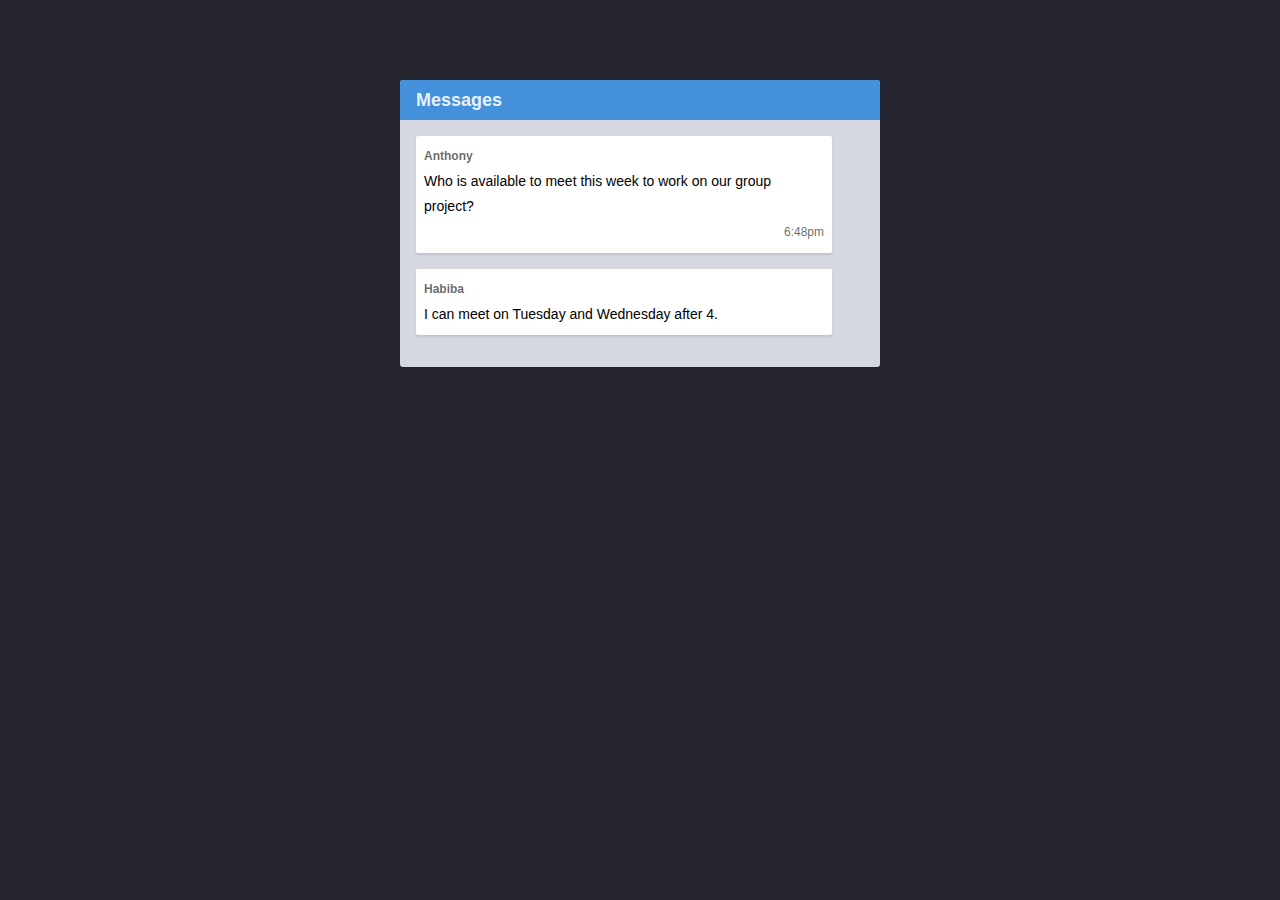
==== week-1/1-parent-child/index.html @ 29c2b00e "hello" ====
<!DOCTYPE html>
<html lang="en">
  <head>
    <meta charset="utf-8" />
    <title>1. Parent-Child Relationships - HTML, CSS and Git Exercises</title>
    <meta name="viewport" content="width=device-width, initial-scale=1" />
    <link rel="stylesheet" href="/css/normalize.css" />
    <link rel="stylesheet" href="/css/week1.css" />
    <link rel="stylesheet" href="/css/message-child-selectors.css" />
  </head>

  <body>
    <div class="site-wrapper">
      <div class="site-header">
        <div class="site-header__title">Messages</div>
      </div>
      <div class="messages">
        <div class="message">
          <div class="message__author">Anthony</div>
          <p class="message__content">
            Who is available to meet this week to work on our group project?
          </p>
          <span class="message__time">6:48pm</span>
        </div>
        <div class="message">
          <div class="message__author">Habiba</div>
          <p class="message__content">
            I can meet on Tuesday and Wednesday after 4.
          </p>
        </div>
      </div>
    </div>
  </body>
</html>
---- css/week1.css ----
/* Base site colors and fonts */
body,
html {
  background: #25262f;
  font-family: -apple-system, BlinkMacSystemFont, "Segoe UI", "Roboto", "Oxygen-Sans", "Ubuntu",
    "Cantarell", "Helvetica Neue", sans-serif;
  font-size: 16px;
  line-height: 1.5em;
}

/* Wrap the site content in a centred box */
.site-wrapper {
  max-width: 30rem;
  margin-top: 5rem;
  margin-left: auto;
  margin-right: auto;
  background: #d6d8e1;
  border-radius: 3px;
  box-shadow: 0 2px 2px rgba(0, 0, 0, 0.1);
}

/* Buttons */
.button {
  padding: 0.25em 0.5em;
  border: 1px solid rgba(0, 0, 0, 0.1);
  border-radius: 2px;
  background: #4491db;
  color: #fff;
  text-decoration: none;
  cursor: pointer;
}

/* Site title and top navigation */
.site-header {
  padding: 0.5rem 1rem;
  background: #4491db;
  border-top-left-radius: 3px;
  border-top-right-radius: 3px;
}

.site-header__title {
  margin: 0;
  color: rgba(255, 255, 255, 0.9);
  font-size: 18px;
  font-weight: 700;
}

/* Messages */
.messages {
  padding-bottom: 1rem;
}

/* Messages */
.message {
  margin: 1rem 3rem 1rem 1rem;
  padding: 0.5rem;
  font-size: 14px;
  line-height: 1.8em;
  border-radius: 2px;
  background: #fff;
  box-shadow: 0 2px 2px rgba(0, 0, 0, 0.1);
}

/* Input area to add a new message */
.add-message {
  padding: 0.5rem 1rem;
}

.add-message__input {
  padding: 0.25em 0.5em;
  border: none;
  border-radius: 2px;
  box-shadow: 0 2px 2px rgba(0, 0, 0, 0.1);
  background: #fff;
}

/* Site footer area */
.site-footer {
  padding: 0.5rem 1rem;
}
---- css/message-child-selectors.css ----
/* Message styling that requires parent-child structure */
.message {
  margin: 1rem 3rem 1rem 1rem;
  padding: 0.5rem;
  font-size: 14px;
  line-height: 1.8em;
  border-radius: 2px;
  background: #fff;
  box-shadow: 0 2px 2px rgba(0, 0, 0, 0.1);
}

.message > .message__author {
  font-size: 12px;
  font-weight: 700;
  color: rgba(0, 0, 0, 0.6);
}

.message > .message__content {
  margin: 0;
}

.message > .message__time {
  display: block;
  font-size: 12px;
  color: rgba(0, 0, 0, 0.6);
  text-align: right;
}
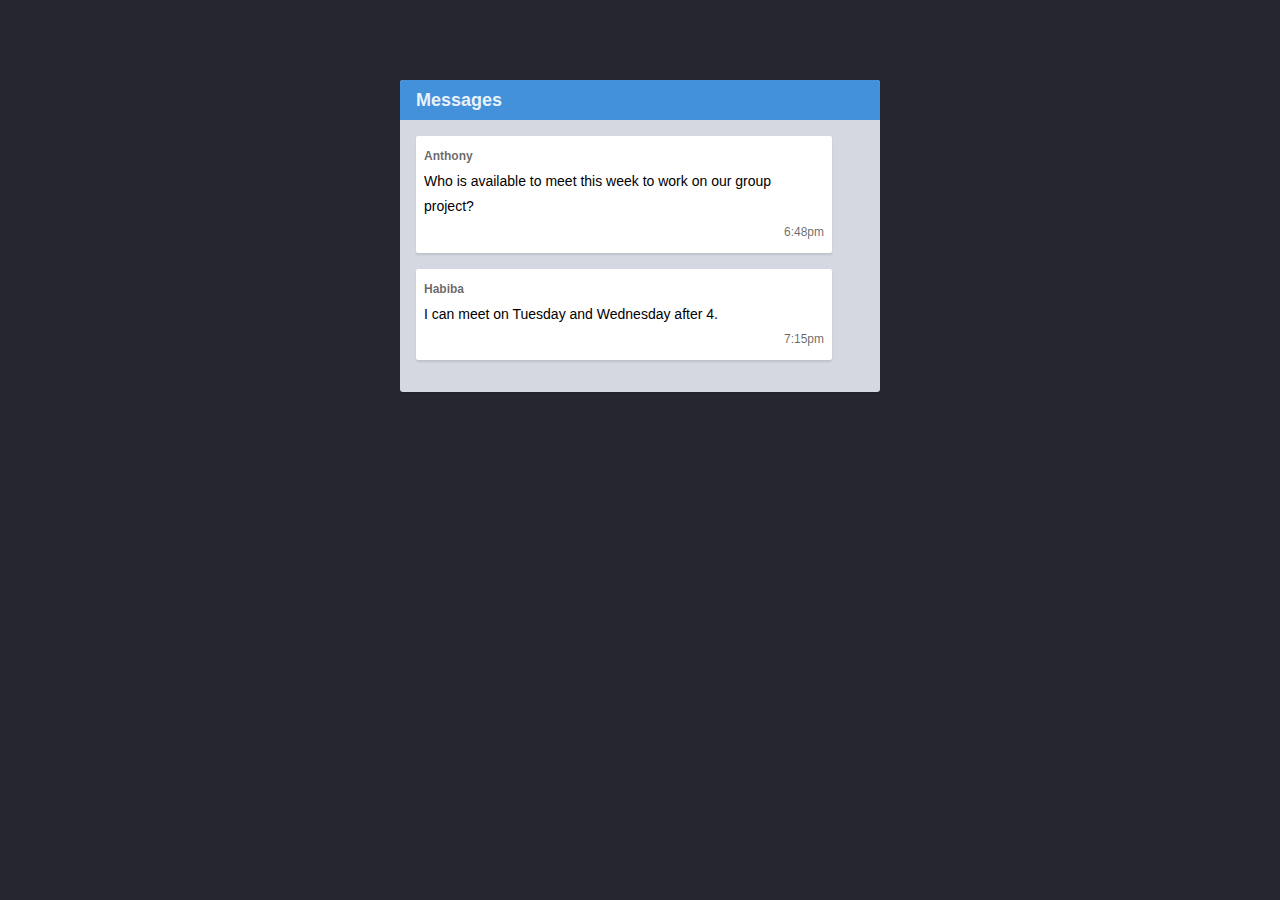
==== commit 4f5aa228: "Completed 1-parent-child exercise" ====
--- a/week-1/1-parent-child/index.html
+++ b/week-1/1-parent-child/index.html
@@ -27,6 +27,7 @@
           <p class="message__content">
             I can meet on Tuesday and Wednesday after 4.
           </p>
+          <span class="message__time">7:15pm</span>
         </div>
       </div>
     </div>
